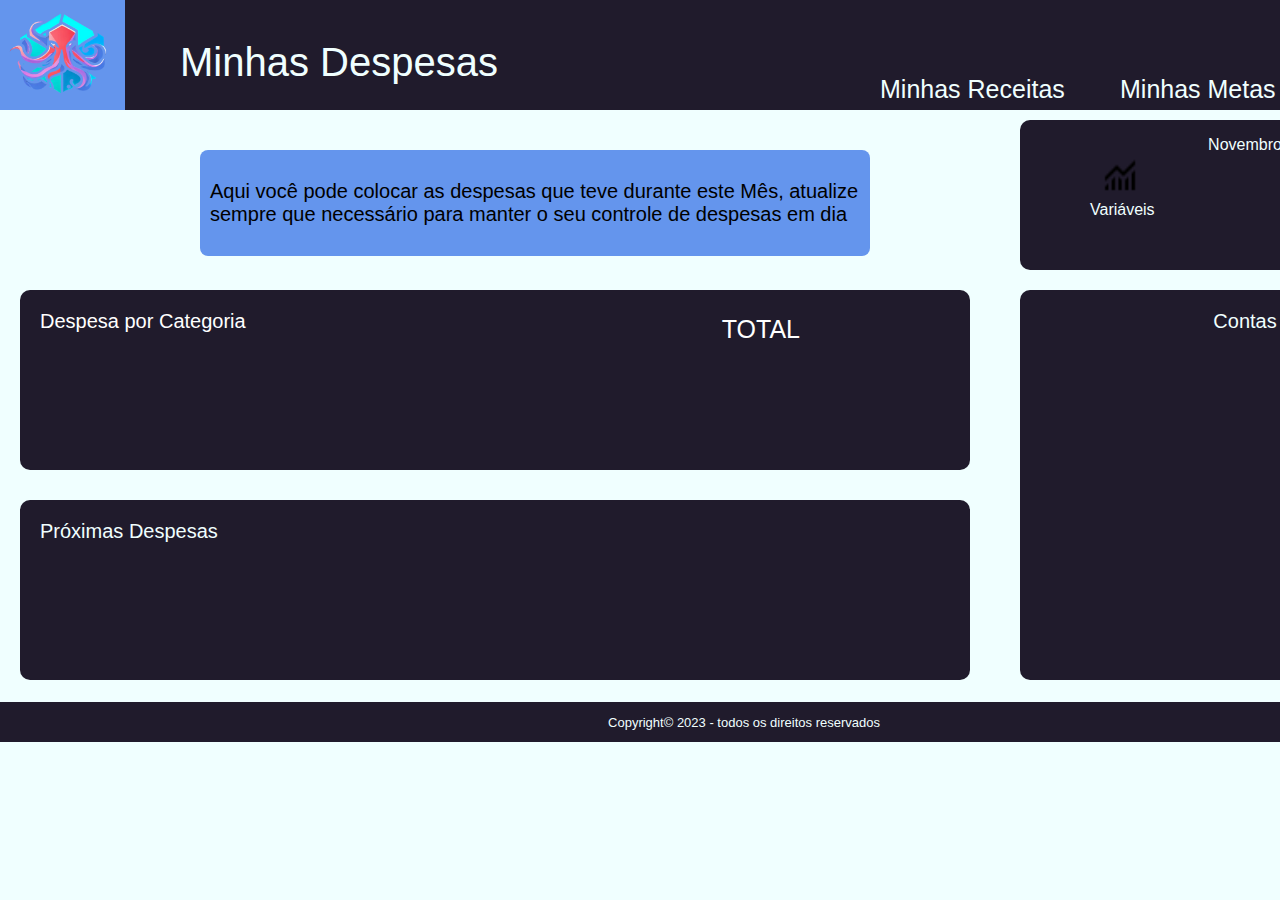
==== codigo-fonte/tela-minhas-despesas.html @ 99c83866 "feat: added html, css, javascript and images" ====
<!DOCTYPE html>
<html lang="pt-br">
<head>
    <meta charset="UTF-8">
    <meta name="viewport" content="width=device-width, initial-scale=1.0">
    <link rel="stylesheet" href="style-minhas-despesas.css">
    <script defer src="minhas-despesas.js"></script>

    <link rel="shortcut icon" type="imagex/png" href="icone-da-pagina_resized.ico">
    <title>Minhas Despesas - Economus</title>

</head>
<body>

    <div  id="body">
    
        <section class="cabecalho">

            <img class="logo-cabecalho" src="logo-login.png">

            <p class="text-minhas-despesas">Minhas Despesas</p>

            <a href="tela-minhas-receitas.html"><p class="text-minhas-receitas">Minhas Receitas</p></a>

            <p class="text-minhas-metas">Minhas Metas</p>

            <a href="tela-meu-perfil.html"><p class="text-meu-perfil">Meu Perfil</p></a>

        </section>

        <div class="subtitulo-despesas">

            <p>Aqui você pode colocar as despesas que teve durante este Mês, atualize 
            sempre que necessário para manter o seu controle de despesas em dia</p>

        </div>

        <div class="categoria-despesa">

            <p class="text-divs-despesas">Despesa por Categoria</p>

            <p class="text-total">TOTAL</p>

        </div>

        <div class="proximas-despesas">

            <p class="text-divs-despesas">Próximas Despesas</p>
            
        </div>

        <div class="lista-contas">

            <p class="text-contas">Contas</p>

            <a href="javascript: abrirPopUpDespesas();"><img class="imagem-adicionar" src="library_add_FILL0_wght400_GRAD0_opsz24.png"></a>
        
        </div>

        <div class="distribuicao-despesas">

            <p class="text-mes-despesas">Novembro</p>
        
            <p class="text-variaveis-despesas">Variáveis</p>
            <p class="text-fixas-despesas">Fixas</p>
        
            <img class="imagem-variaveis" src="monitoring_FILL0_wght400_GRAD0_opsz24.png">
            <img class="imagem-fixas" src="office-push-pin.png">
        
        </div>

        <section class="rodape">
        
            <footer><p>Copyright<span class="copyright">&#169;</span> 2023 - todos os direitos reservados</p></footer>
    
        </section>
            

    </div>

    <div id="pop-up-lista-despesas" class="pop-up-lista-despesas">

        <img class="imagem-adicionar-despesas" src="add_FILL0_wght400_GRAD0_opsz24.png">
        <img class="imagem-editar-despesas" src="edit_FILL0_wght400_GRAD0_opsz24.png">

        <a href="javascript: fecharPopUpDespesas();"><input id="botao-cancelar-despesas" class="botao-cancelar-despesas" type="submit" value="Cancelar"></input></a>
        <a href="javascript: fecharPopUpDespesas();"><input id="botao-salvar-despesas" class="botao-salvar-despesas" type="submit" value="Salvar"></input></a>

    </div>

</body>
</html>
---- codigo-fonte/style-minhas-despesas.css ----
body{
    display: flex;
    background-color: #F0FFFF;
    margin: 0;
    font-family: 'open sans', sans-serif;
    height: 742px;
    width: 1488px;

}
#body{
    filter: none;

}
.cabecalho{
    display: flex;
    background-color: #201B2C;
    height: 110px;
    width: 1488px;

}
.logo-cabecalho{
    position: relative;
    height: 110px;
    width: 125px;
    transition: background-color 0.8s ease;

}
.logo-cabecalho:hover{
    background-color: #6495ED;
    cursor: pointer;

}
.text-minhas-despesas{
    position: absolute;
    color: #F0FFFF;
    left: 180px;
    font-size: 40px;

}
.text-minhas-receitas{
    position: absolute;
    left: 880px;
    top: 50px;
    color: #F0FFFF;
    font-size: 25px;

}
.text-minhas-receitas:hover{
    color: #00FF7F;
    text-decoration: underline;
    cursor: pointer;

}
.text-minhas-metas{
    position: absolute;
    left: 1120px;
    top: 50px;
    color: #F0FFFF;
    font-size: 25px;

}
.text-minhas-metas:hover{
    color: #FFD700;
    text-decoration: underline;
    cursor: pointer;

}
.text-meu-perfil{
    position: absolute;
    left: 1330px;
    top: 50px;
    color: #F0FFFF;
    font-size: 25px;

}
.text-meu-perfil:hover{
    color: #6495ED;
    text-decoration: underline;
    cursor: pointer;

}
.subtitulo-despesas{
    position: absolute;
    background-color: #6495ED;
    border-radius: 8px;
    padding: 10px;
    top: 150px;
    left: 200px;
    width: 650px;
    font-size: 20px;

}
.categoria-despesa{
    position: absolute;
    display: flex;
    flex-direction: column;
    background-color: #201B2C;
    border-radius: 10px;
    top: 290px;
    left: 20px;
    width: 950px;
    height: 180px;
    font-size: 20px;
    color: #ffffff;

}
.text-categoria-despesa{
    position: absolute;
    left: 30px;
    font-weight: bold
}
.imagem-adicionar{
    position: absolute;
    right: 5px;
    bottom: 5px;
    height: 30px;
    width: 30px;

}
.text-total{
    position: absolute;
    font-size: 25px;
    right: 170PX;

}
.proximas-despesas{
    position: absolute;
    display: flex;
    flex-direction: column;
    background-color: #201B2C;
    border-radius: 10px;
    top: 500px;
    left: 20px;
    width: 950px;
    height: 180px;
    font-size: 20px;
    color: #F0FFFF;

}
.text-divs-despesas{
    position: absolute;
    left: 20px;

}
.lista-contas{
    position: absolute;
    background-color: #201B2C;
    top: 290px;
    left: 1020px;
    width: 450px;
    height: 390px;
    border-radius: 10px;
    text-align: center;

}
.text-contas{
    font-size: 20px;
    color: #F0FFFF;

}
.pop-up-lista-despesas{
    color: #F0FFFF;
    display: none;
    position: fixed;
    flex-direction: column;
    border: 5px solid #000000;
    padding: 10px;
    border-radius: 8px;
    background-color: #201B2C;
    width: 400px;
    height: 550px;
    top: 50%;
    left: 50%;
    transform: translate(-50%, -50%);
    font-size: 25px;

}
.imagem-adicionar-despesas{
    position: absolute;
    left: 20px;
    bottom: 20px;
    height: 45px;
    width: 45px;

}
.imagem-adicionar-despesas:hover{
    cursor: pointer;

}
.imagem-editar-despesas{
    position: absolute;
    left: 80px;
    bottom: 20px;
    height: 40px;
    width: 40px;

}
.imagem-editar-despesas:hover{
    cursor: pointer;

}
.botao-cancelar-despesas{
    position: absolute;
    border-radius: 6px;
    background-color: #B22222;
    font-size: 20px;
    bottom: 20px;
    height: 50px;
    width: 100px;
    right: 170px;

}
.botao-cancelar-despesas:hover{
    background-color: #6495ED;
    cursor: pointer;
    

}
.botao-salvar-despesas{
    position: absolute;
    border-radius: 6px;
    background-color: #00FF7F;
    font-size: 20px;
    right: 40px;
    bottom: 20px;
    height: 50px;
    width: 100px;

}
.botao-salvar-despesas:hover{
    background-color: #6495ED;
    cursor: pointer;
    

}
.distribuicao-despesas{
    position: absolute;
    text-align: center;
    top: 120px;
    left: 1020px;
    width: 450px;
    height: 150px;
    border-radius: 10px;
    background-color: #201B2C;
    color: #F0FFFF;

}
.imagem-variaveis{
    position: absolute;
    top: 35px;
    width: 40px;
    height: 40px;
    left: 80px;

}
.imagem-fixas{
    position: absolute;
    top: 35px;
    width: 40px;
    height: 40px;
    right: 70px;

}
.mes-despesas{
    font-size: 20px;
    margin-top: 5px;

}
.text-variaveis-despesas{
    position: absolute;
    top: 65px;
    left: 70px;

}
.text-fixas-despesas{
    position: absolute;
    top: 65px;
    right: 70px;

}
.copyright{
    content: '\\00A9';

}
.rodape{
    display: flex;
    position: absolute;
    text-align: center;
    justify-content: center;
    color: #F0FFFF;
    background-color: #201B2C;
    font-size: 13px;
    top: 702px;
    width: 1488px;
    height: 40px;

}
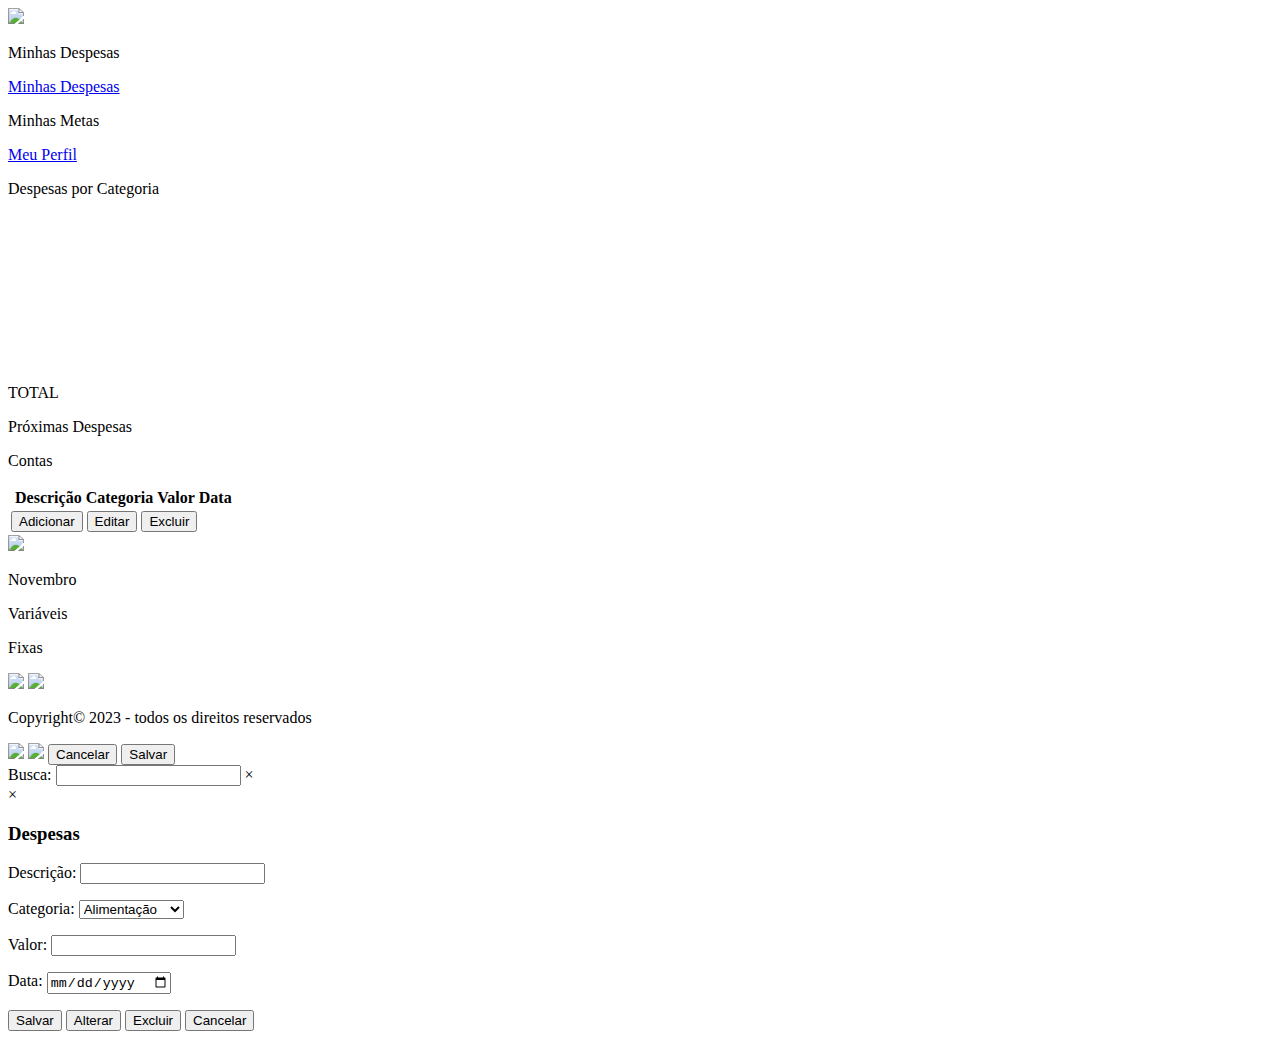
==== commit 127c1dd9: "Update: tela-minhas-despesas.html and tela-minhas-despesas.css" ====
--- a/codigo-fonte/tela-minhas-despesas.html
+++ b/codigo-fonte/tela-minhas-despesas.html
@@ -1,43 +1,56 @@
 <!DOCTYPE html>
-<html lang="pt-br">
+<html>
+
 <head>
+    <title>Despesas - Economus</title>
     <meta charset="UTF-8">
-    <meta name="viewport" content="width=device-width, initial-scale=1.0">
-    <link rel="stylesheet" href="style-minhas-despesas.css">
-    <script defer src="minhas-despesas.js"></script>
+    <meta name="viewport" content="width = device-width, initial-scale=1.0">
+    <link rel="shortcut icon" type="imagex/png" href="images/icone-da-pagina_resized.ico">
+    <script src="https://cdn.jsdelivr.net/npm/chart.js"></script>
+    <script defer src="user-loss-statement-crud.js"></script>
+    <script defer src="user-loss-statement.js"></script>
+    <link rel="stylesheet" href="user-loss-statement.css">
 
-    <link rel="shortcut icon" type="imagex/png" href="icone-da-pagina_resized.ico">
-    <title>Minhas Despesas - Economus</title>
 
 </head>
+
 <body>
 
-    <div  id="body">
-    
+    <div id="body">
+
         <section class="cabecalho">
 
-            <img class="logo-cabecalho" src="logo-login.png">
+            <img class="logo-cabecalho" src="images/logo-login.png">
 
             <p class="text-minhas-despesas">Minhas Despesas</p>
 
-            <a href="tela-minhas-receitas.html"><p class="text-minhas-receitas">Minhas Receitas</p></a>
+            <a href="../minhas-despesas_Economus/tela-minhas-despesas.html">
+                <p class="text-minhas-despesas">Minhas Despesas</p>
+            </a>
 
             <p class="text-minhas-metas">Minhas Metas</p>
 
-            <a href="tela-meu-perfil.html"><p class="text-meu-perfil">Meu Perfil</p></a>
+            <a href="../meu-perfil_Economus/tela-meu-perfil.html">
+                <p class="text-meu-perfil">Meu Perfil</p>
+            </a>
 
         </section>
 
         <div class="subtitulo-despesas">
 
-            <p>Aqui você pode colocar as despesas que teve durante este Mês, atualize 
-            sempre que necessário para manter o seu controle de despesas em dia</p>
+            <!--<p>Aqui você pode colocar as despesas que teve durante este Mês, atualize 
+            sempre que necessário para manter o seu controle de despesas em dia</p>-->
 
         </div>
 
-        <div class="categoria-despesa">
+        <div class="categoria-despesas">
 
-            <p class="text-divs-despesas">Despesa por Categoria</p>
+            <p class="text-divs-despesas">Despesas por Categoria</p>
+
+            <div id="areaGrafico">
+
+                <canvas id="grafico"></canvas>
+            </div>
 
             <p class="text-total">TOTAL</p>
 
@@ -46,47 +59,132 @@
         <div class="proximas-despesas">
 
             <p class="text-divs-despesas">Próximas Despesas</p>
-            
+
         </div>
 
         <div class="lista-contas">
 
             <p class="text-contas">Contas</p>
 
-            <a href="javascript: abrirPopUpDespesas();"><img class="imagem-adicionar" src="library_add_FILL0_wght400_GRAD0_opsz24.png"></a>
-        
+            <table>
+                <thead>
+                    <tr>
+                        <th class="selecao"></th>
+                        <th id="th1" class="col1">Descrição</th>
+                        <th id="th2" class="col2">Categoria</th>
+                        <th id="th3" class="col3">Valor</th>
+                        <th id="th4" class="col4">Data</th>
+                    </tr>
+                </thead>
+                <tbody id="corpoTabela"></tbody>
+                <tfoot>
+                    <tr>
+                        <td colspan="5">
+                            <button id="btAdicionar" class="botao">Adicionar</button>
+                            <button id="btEditar" class="botao">Editar</button>
+                            <button id="btExcluir" class="botao">Excluir</button>
+                        </td>
+                    </tr>
+                </tfoot>
+            </table>
+
+
+
+            <a href="javascript: abrirPopUpdespesas();"><img class="imagem-adicionar"
+                    src="images/library_add_FILL0_wght400_GRAD0_opsz24.png"></a>
+
         </div>
 
         <div class="distribuicao-despesas">
 
             <p class="text-mes-despesas">Novembro</p>
-        
+
             <p class="text-variaveis-despesas">Variáveis</p>
             <p class="text-fixas-despesas">Fixas</p>
-        
-            <img class="imagem-variaveis" src="monitoring_FILL0_wght400_GRAD0_opsz24.png">
-            <img class="imagem-fixas" src="office-push-pin.png">
-        
+
+            <img class="imagem-variaveis" src="images/monitoring_FILL0_wght400_GRAD0_opsz24.png">
+            <img class="imagem-fixas" src="images/office-push-pin.png">
+
         </div>
 
         <section class="rodape">
-        
-            <footer><p>Copyright<span class="copyright">&#169;</span> 2023 - todos os direitos reservados</p></footer>
-    
+
+            <footer>
+                <p>Copyright<span class="copyright">&#169;</span> 2023 - todos os direitos reservados</p>
+            </footer>
+
         </section>
-            
 
     </div>
 
     <div id="pop-up-lista-despesas" class="pop-up-lista-despesas">
 
-        <img class="imagem-adicionar-despesas" src="add_FILL0_wght400_GRAD0_opsz24.png">
-        <img class="imagem-editar-despesas" src="edit_FILL0_wght400_GRAD0_opsz24.png">
+        <img class="imagem-adicionar-despesas" src="images/add_FILL0_wght400_GRAD0_opsz24.png">
+        <img class="imagem-editar-despesas" src="images/edit_FILL0_wght400_GRAD0_opsz24.png">
 
-        <a href="javascript: fecharPopUpDespesas();"><input id="botao-cancelar-despesas" class="botao-cancelar-despesas" type="submit" value="Cancelar"></input></a>
-        <a href="javascript: fecharPopUpDespesas();"><input id="botao-salvar-despesas" class="botao-salvar-despesas" type="submit" value="Salvar"></input></a>
+        <a href="javascript: fecharPopUpdespesas();"><input id="botao-cancelar-despesas" class="botao-cancelar-despesas"
+                type="submit" value="Cancelar"></input></a>
+        <a href="javascript: fecharPopUpdespesas();"><input id="botao-salvar-despesas" class="botao-salvar-despesas"
+                type="submit" value="Salvar"></input></a>
 
     </div>
 
+
+    <main>
+
+        <div id="areaFiltro">
+            <label for="filtro">Busca: </label>
+            <input id="filtro" type="text" />
+            <span id="limpaFiltro">&times;</span>
+        </div>
+
+
+
+
+        <div id="boxDespesa" class="box">
+            <div class="corpoBox">
+                <header>
+                    <span id="fechaBox">&times;</span>
+                    <h3>Despesas</h3>
+                </header>
+                <p>
+                    <label for="campoDescricao">Descrição: </label>
+                    <input type="text" id="campoDescricao" />
+                    <input type="hidden" id="campoID" />
+                </p>
+                <p>
+                    <label for="campoCategoria">Categoria: </label>
+                    <select id="campoCategoria">
+                        <option value="1">Alimentação</option>
+                        <option value="2">Contas</option>
+                        <option value="3">Educação</option>
+                        <option value="4">Emergência</option>
+                        <option value="5">Lazer</option>
+                        <option value="6">Investimentos</option>
+                        <option value="7">Saúde</option>
+                        <option value="8">Outros</option>
+                    </select>
+                </p>
+                <p>
+                    <label for="campoValor">Valor: </label>
+                    <input type="number" id="campoValor" />
+                </p>
+                <p>
+                    <label for="campoData">Data: </label>
+                    <input type="date" id="campoData" />
+                </p>
+
+                <p>
+                    <button id="btMTSalvar">Salvar</button>
+                    <button id="btMTAlterar">Alterar</button>
+                    <button id="btMTExcluir">Excluir</button>
+                    <button id="btMTCancelar">Cancelar</button>
+                </p>
+            </div>
+        </div>
+
+    </main>
+
 </body>
+
 </html>